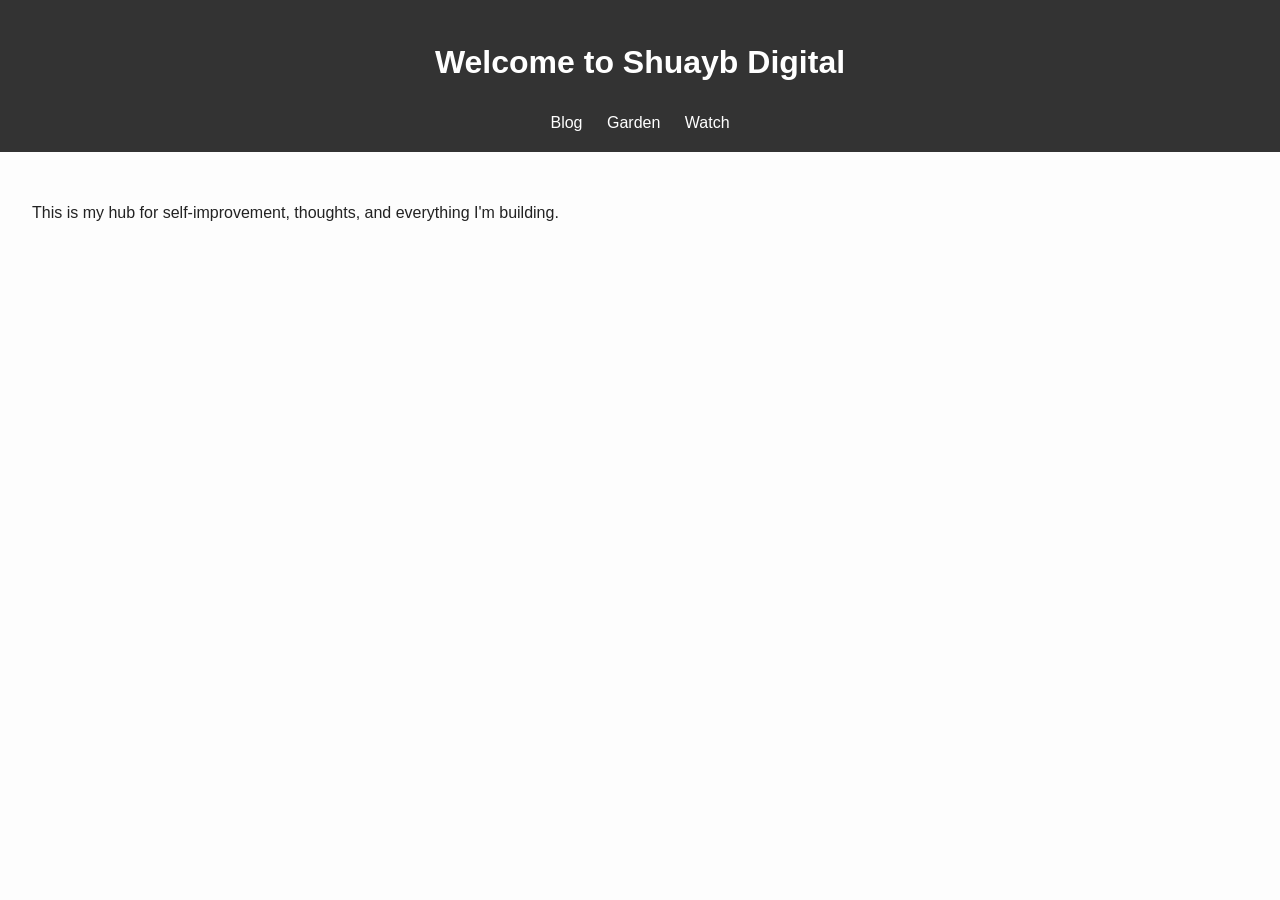
==== index.html @ 513b6953 "Add site structure and index pages" ====
<!DOCTYPE html>
<html lang="en">
    <head>
        <meta charset="UTF-8" />
        <meta name="viewport" content="width=device-width, initial-scale=1.0" />
        <title>Shuayb Digital</title>
        <link rel="stylesheet" href="styles/main.css" />
    </head>

    <body>
        <header>
            <h1>Welcome to Shuayb Digital</h1>
            <nav>
                <a href="blog/index.html">Blog</a>
                <a href="garden/index.html">Garden</a>
                <a href="watch/index.html">Watch</a>
            </nav>
        </header>

        <main>
            <p>This is my hub for self-improvement, thoughts, and everything I'm building.</p>
        </main>
    </body>
</html>
---- styles/main.css ----
body {
    font-family: Arial, sans-serif;
    line-height: 1.6;
    margin: 0;
    padding: 0;
    background: #fdfdfd;
    color: #222;
  }
  
  header {
    background: #333;
    color: white;
    padding: 1rem;
    text-align: center;
  }
  
  nav a {
    color: white;
    margin: 0 10px;
    text-decoration: none;
  }
  
  main {
    padding: 2rem;
  }
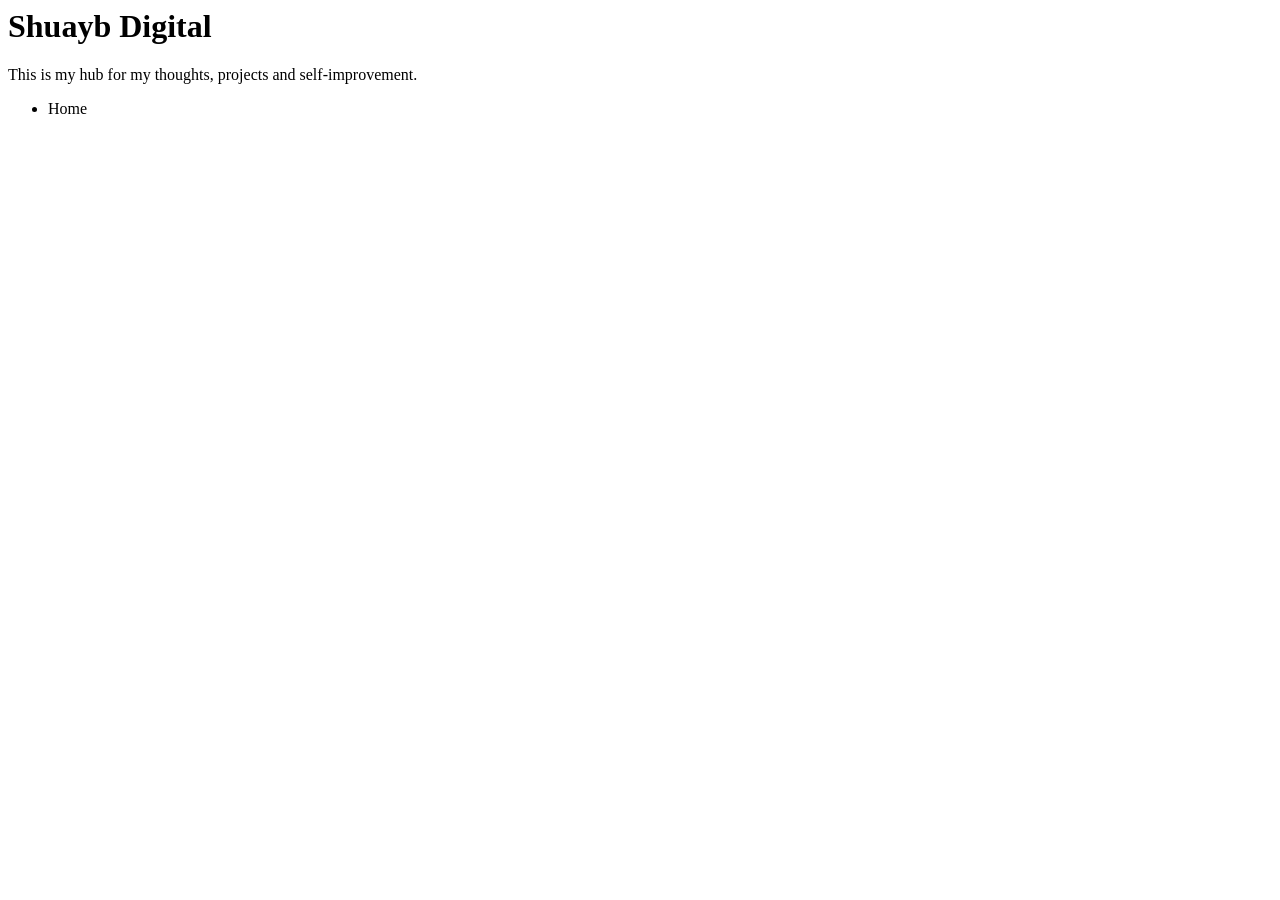
==== commit e6dbff5b: "Add index.html" ====
--- a/index.html
+++ b/index.html
@@ -1,24 +1,19 @@
-<!DOCTYPE html>
+<!DOCTYPE>
 <html lang="en">
     <head>
-        <meta charset="UTF-8" />
-        <meta name="viewport" content="width=device-width, initial-scale=1.0" />
+        <meta charset="UTF-8">
+        <meta name="viewport" content="width=device-width, initial-scale=1.0">
         <title>Shuayb Digital</title>
-        <link rel="stylesheet" href="styles/main.css" />
     </head>
 
-    <body>
-        <header>
-            <h1>Welcome to Shuayb Digital</h1>
-            <nav>
-                <a href="blog/index.html">Blog</a>
-                <a href="garden/index.html">Garden</a>
-                <a href="watch/index.html">Watch</a>
-            </nav>
-        </header>
+<body>
+    <h1 class="title">Shuayb Digital</h1>
+    <p>This is my hub for my thoughts, projects and self-improvement.</p>
+    <nav>
+        <ul>
+            <li>Home</li>
+        </ul>
+    </nav>
 
-        <main>
-            <p>This is my hub for self-improvement, thoughts, and everything I'm building.</p>
-        </main>
-    </body>
+</body>
 </html>
